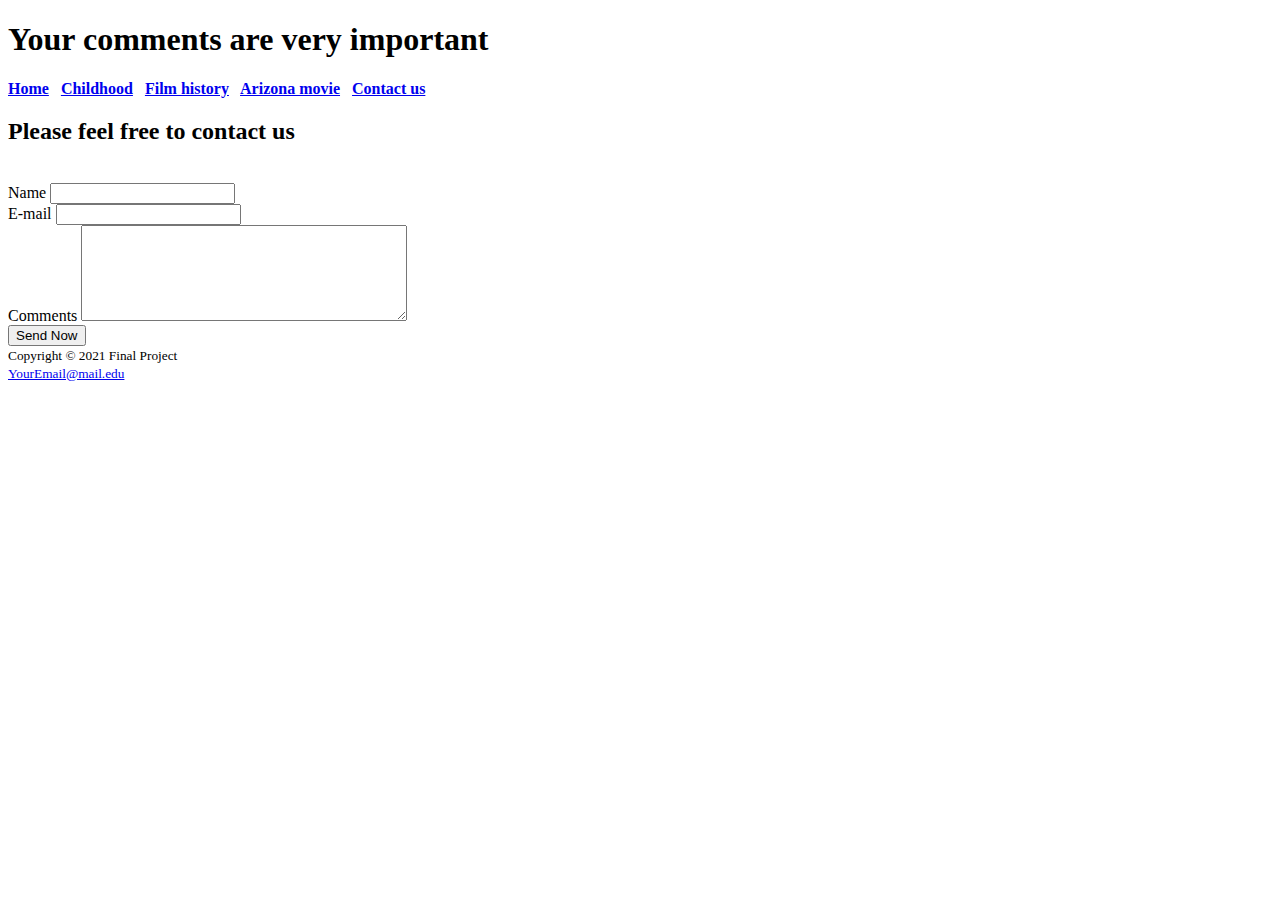
==== contact.html @ 33ac829e "Create contact.html" ====
<!DOCTYPE html>
<html lang="en">
<head>
    <!-- Final Project
    Author: Carlos D. De Leon 
    Date: 10-02-2021 -->
    <meta charset="UTF-8">
    <link href="final.css" rel="stylesheet"> 
    <meta name="viewport" content="width=device-width, initial-scale=1.0">
    <title>Contact</title> 
</head>
<body>
    <header>
        <h1>Your comments are very important</h1>
    </header>
<nav>
    <b>
            <a href="index.html">Home</a> &nbsp;
            <a href="childhood.html">Childhood</a> &nbsp;
            <a href="films.html">Film history</a> &nbsp;
            <a href="arizona.html">Arizona movie</a> &nbsp;
            <a href="contact.html">Contact us</a>
    </b>
</nav>
<h2>Please feel free to contact us</h2>
<br>
<main>
    <section>
<form>
<label for="myName">Name</label> <!--Name lanbel-->
<input type="text" name="myName" id="myName" required="required">
<br>
    <label for="myEmail">E-mail</label> <!--Email label-->
    <input type="email" name="myEmail" id="myEmail" required="required">
<br>
    <label for="mycomment">Comments</label> <!--Comments label-->
    <textarea name="mycomments" id="myComments" rows="6" cols="38"></textarea>
<br>
    <input type="submit" value="Send Now" > <!--Here is where we add the "Send Now" button-->
</form>
    </section>
</main>
<footer> <!--Footer section is where Copyrights and mail to contact us are located.-->
    <small>
    Copyright © 2021 Final Project<br>
    <a href="YourEmail@mail.edu">YourEmail@mail.edu</a></small>
</footer>
</body>
</html>
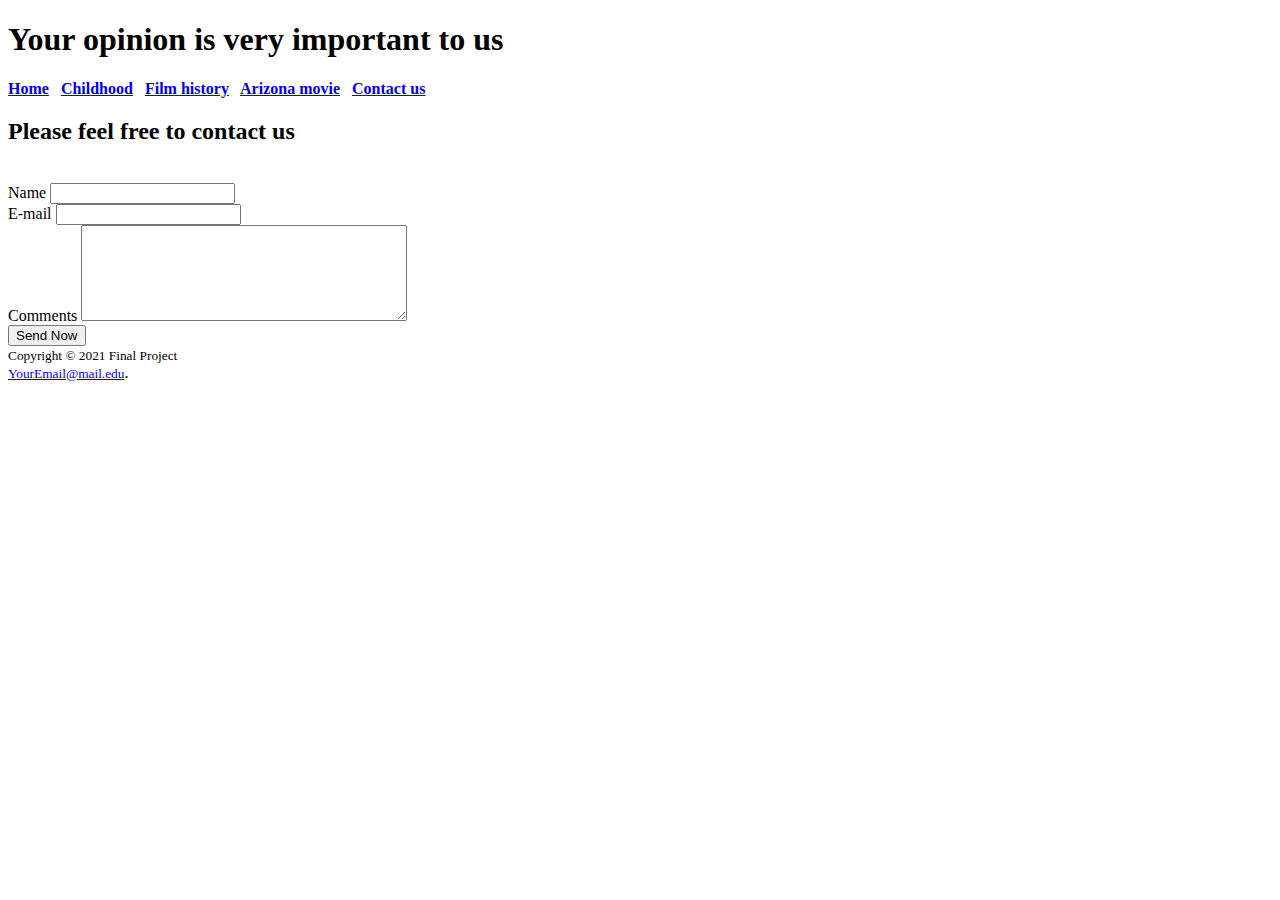
==== commit a5f74fe1: "Update contact.html" ====
--- a/contact.html
+++ b/contact.html
@@ -3,6 +3,7 @@
 <head>
     <!-- Final Project
     Author: Carlos D. De Leon 
+    This File was made to open a new Feedback page 
     Date: 10-02-2021 -->
     <meta charset="UTF-8">
     <link href="final.css" rel="stylesheet"> 
@@ -11,7 +12,7 @@
 </head>
 <body>
     <header>
-        <h1>Your comments are very important</h1>
+        <h1>Your opinion is very important to us</h1>
     </header>
 <nav>
     <b>
@@ -43,7 +44,7 @@
 <footer> <!--Footer section is where Copyrights and mail to contact us are located.-->
     <small>
     Copyright © 2021 Final Project<br>
-    <a href="YourEmail@mail.edu">YourEmail@mail.edu</a></small>
+    <a href="YourEmail@mail.edu">YourEmail@mail.edu</a></small>. <!-- Email deleted -->
 </footer>
 </body>
 </html>
